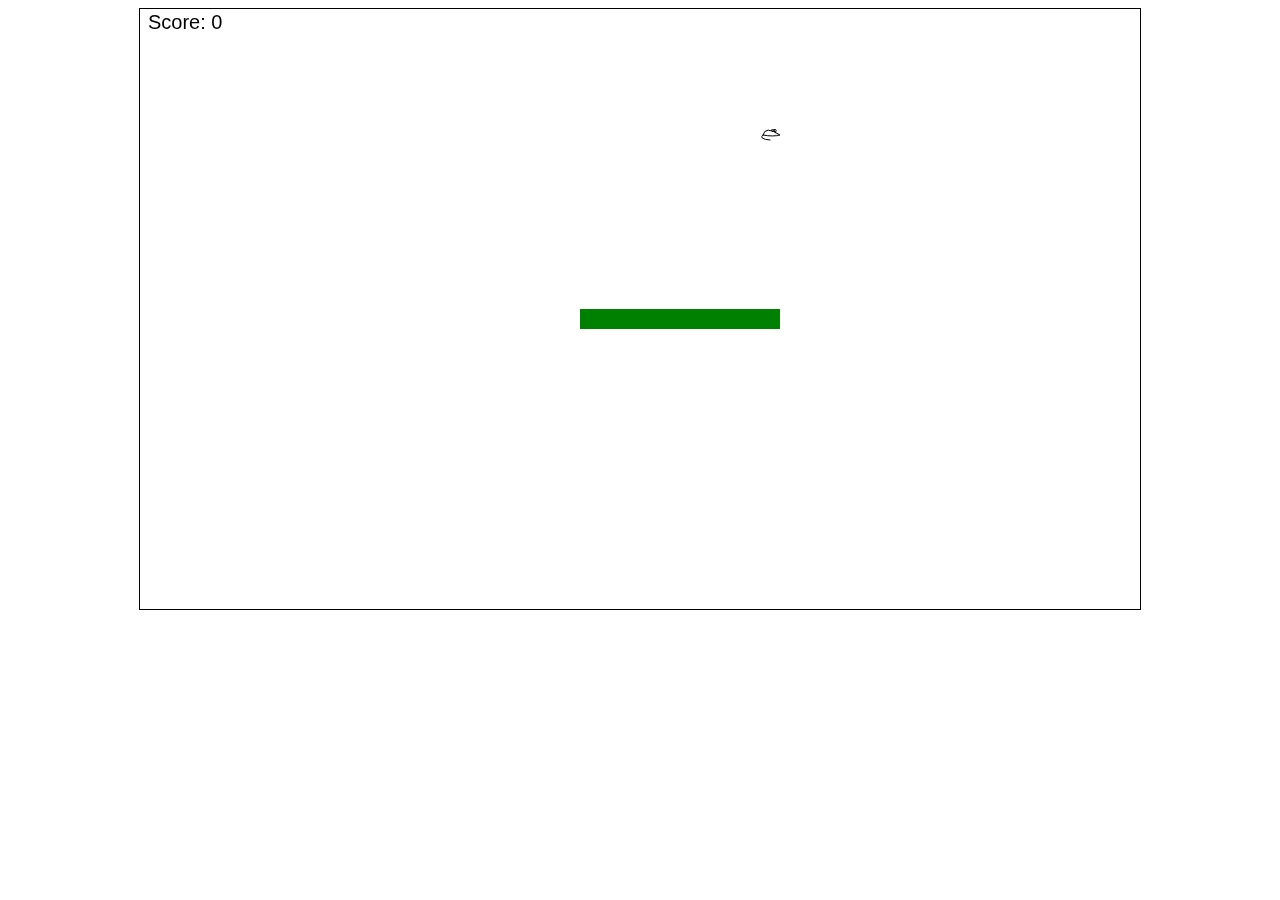
==== snake.html @ 9f239b5b "Add files via upload" ====
<!DOCTYPE html>
<html lang="en">
<head>
    <meta charset="utf-8">
    <link rel="stylesheet" href="style.css">

    <title>Snake</title>
    <link rel="apple-touch-icon" sizes="180x180" href="favicon_io/apple-touch-icon.png">
    <link rel="icon" type="image/png" sizes="32x32" href="favicon_io/favicon-32x32.png">
    <link rel="icon" type="image/png" sizes="16x16" href="favicon_io/favicon-16x16.png">
    <link rel="manifest" href="favicon_io/site.webmanifest">
   
</head>
<body>
    <canvas id="canvas" width="1000" height="600" style="border:1px solid #000000;"> </canvas>

    <div id="endInfo">
        <h3 id="gameOver">Game over</h3>

        <p id="score"></p>
        
        <table id="scoreTable"></table>

        <button id="newGameButton"> NEW GAME </button>
    </div>
    
    
    <svg id="mouse" viewBox="0 0 20 20" xmlns="http://www.w3.org/2000/svg">
        <path  d="M 3 6 Q 5 -4 20 6 M 3 6 Q 13 8 20 6 M 3 6 Q -2 10 10 11" 
        fill="none" stroke="black" stroke-width="1" 
        stroke-linejoin="round"
        stroke-linecap="round"/>

        <circle cx="15" cy="1.7" r="1.2"  stroke="black" fill="transparent" stroke-width="1"/>
        <circle cx="13" cy="1.2" r="1.3"  stroke="black" fill="transparent" stroke-width="1"/>

        <path d="M 18 5.5 L 15 6 M 18 5.5 L 16 7 M 18 5.5 L 17 8" stroke="grey" stroke-width="0.2"/> 
        <path d="M 16 5 L 16 4.5" stroke="blue" stroke-width="0.5"/> 
    </svg>

    
    <script src="svgToCanvas.js"></script>
    <script src="snake.js"></script>
</body>
</html>
---- style.css ----
#canvas{
    display: block;
    margin-left: auto;
    margin-right: auto;
    margin-top: auto;
    margin-bottom: auto;
}

#endInfo{
    visibility: hidden;
}

#gameOver{
    position:absolute;
    top: 5%;
    left: 40%;
    font-size: 50px;
}

#score{
    position:absolute;
    top: 20%;
    left: 40%;
    font-size: 30px;
}

#mouse{
    visibility: hidden; 
    height: 0px;
}

#scoreTable{
    position: absolute;
    top: 40%;
    left:35%;
    font-size: 30px;
    width: 30%;
    text-align: center;
    
}
#scoreTable th{
    /* border:2px solid rgb(7, 7, 7); */
    background-color: rgba(0, 165, 30);
    color: white;
}

#scoreTable tr:nth-child(even){background-color: #f2f2f2;}

button{
    position: absolute;
    top: 80%;
    left:43%;
    background-color: #4CAF50;
    border: none;
    color: white;
    padding: 15px 32px;
    text-align: center;
    font-size: 16px;
    margin: 4px 2px;
}

button:hover{
    background-color: #459848;
    border:1px;
}
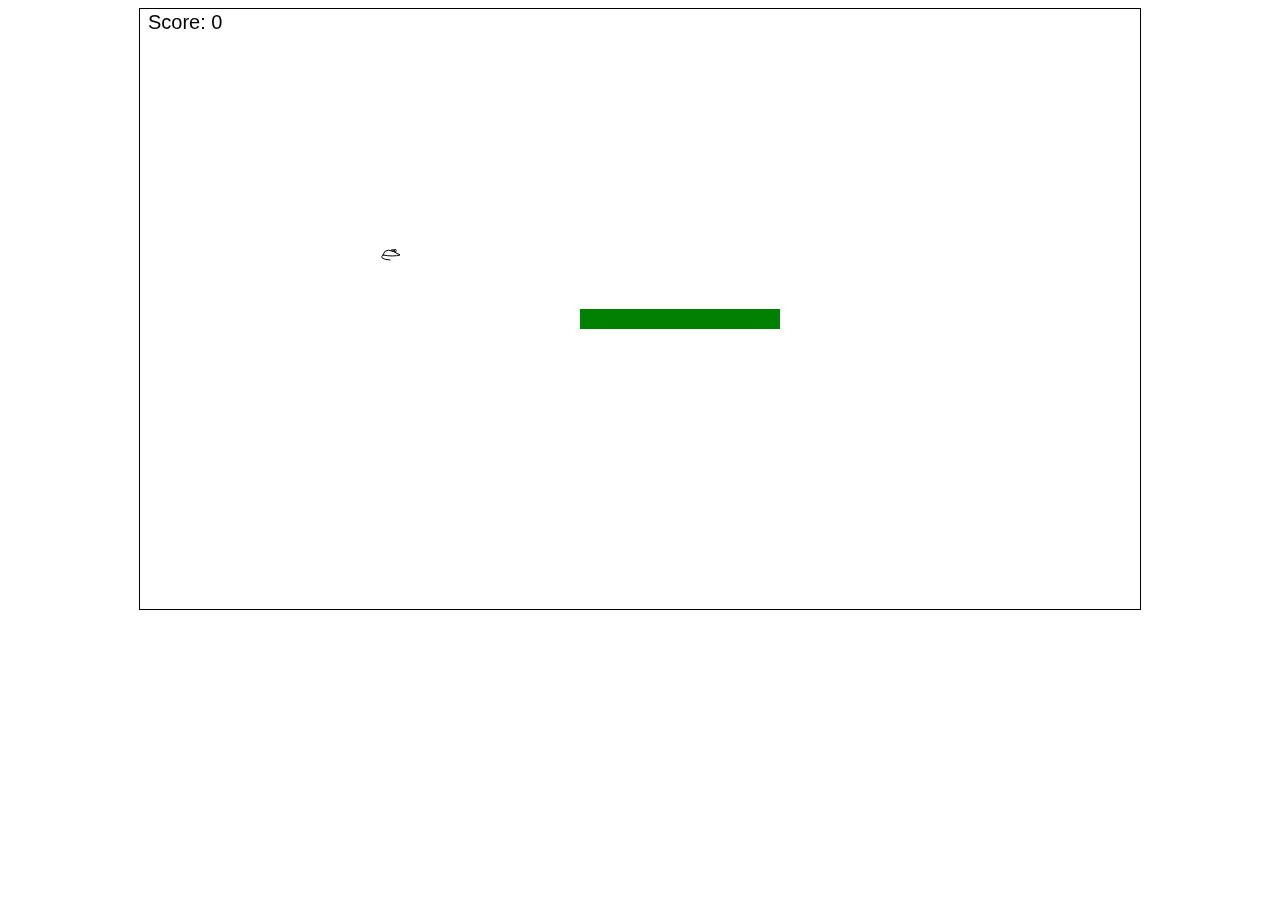
==== commit fee75f47: "Add files via upload" ====
--- a/snake.html
+++ b/snake.html
@@ -14,7 +14,7 @@
 <body>
     <canvas id="canvas" width="1000" height="600" style="border:1px solid #000000;"> </canvas>
 
-    <div id="endInfo">
+    <section id="endInfo">
         <h3 id="gameOver">Game over</h3>
 
         <p id="score"></p>
@@ -22,7 +22,7 @@
         <table id="scoreTable"></table>
 
         <button id="newGameButton"> NEW GAME </button>
-    </div>
+    </section>
     
     
     <svg id="mouse" viewBox="0 0 20 20" xmlns="http://www.w3.org/2000/svg">
@@ -39,7 +39,7 @@
     </svg>
 
     
-    <script src="svgToCanvas.js"></script>
-    <script src="snake.js"></script>
+    <script src="score.js"></script>
+    <script src="snakeLogic.js"></script>
 </body>
 </html>--- a/style.css
+++ b/style.css
@@ -15,6 +15,14 @@
     top: 5%;
     left: 40%;
     font-size: 50px;
+    text-shadow: 1px 5px 2px black;
+    color:crimson;
+}
+#gameOver:hover{
+    top: 0%;
+    left: 33%;
+    transform:  rotate(20deg);
+    font-size: 70px;
 }
 
 #score{
@@ -40,7 +48,7 @@
 }
 #scoreTable th{
     /* border:2px solid rgb(7, 7, 7); */
-    background-color: rgba(0, 165, 30);
+    background-color: rgb(0, 165, 70);
     color: white;
 }
 
@@ -57,9 +65,27 @@
     text-align: center;
     font-size: 16px;
     margin: 4px 2px;
+    animation: wiggle 2s linear infinite;
+    transition: padding 2s;
 }
 
 button:hover{
     background-color: #459848;
     border:1px;
-}+    padding: 30px 50px;
+}
+
+@keyframes wiggle {
+    0%, 15% {
+      transform: rotateZ(0);
+    }
+    7% {
+      transform: rotateZ(-15deg);
+    }
+    22% {
+      transform: rotateZ(15deg);
+    }
+    30%, 100% {
+      transform: rotateZ(0);
+    }
+  }